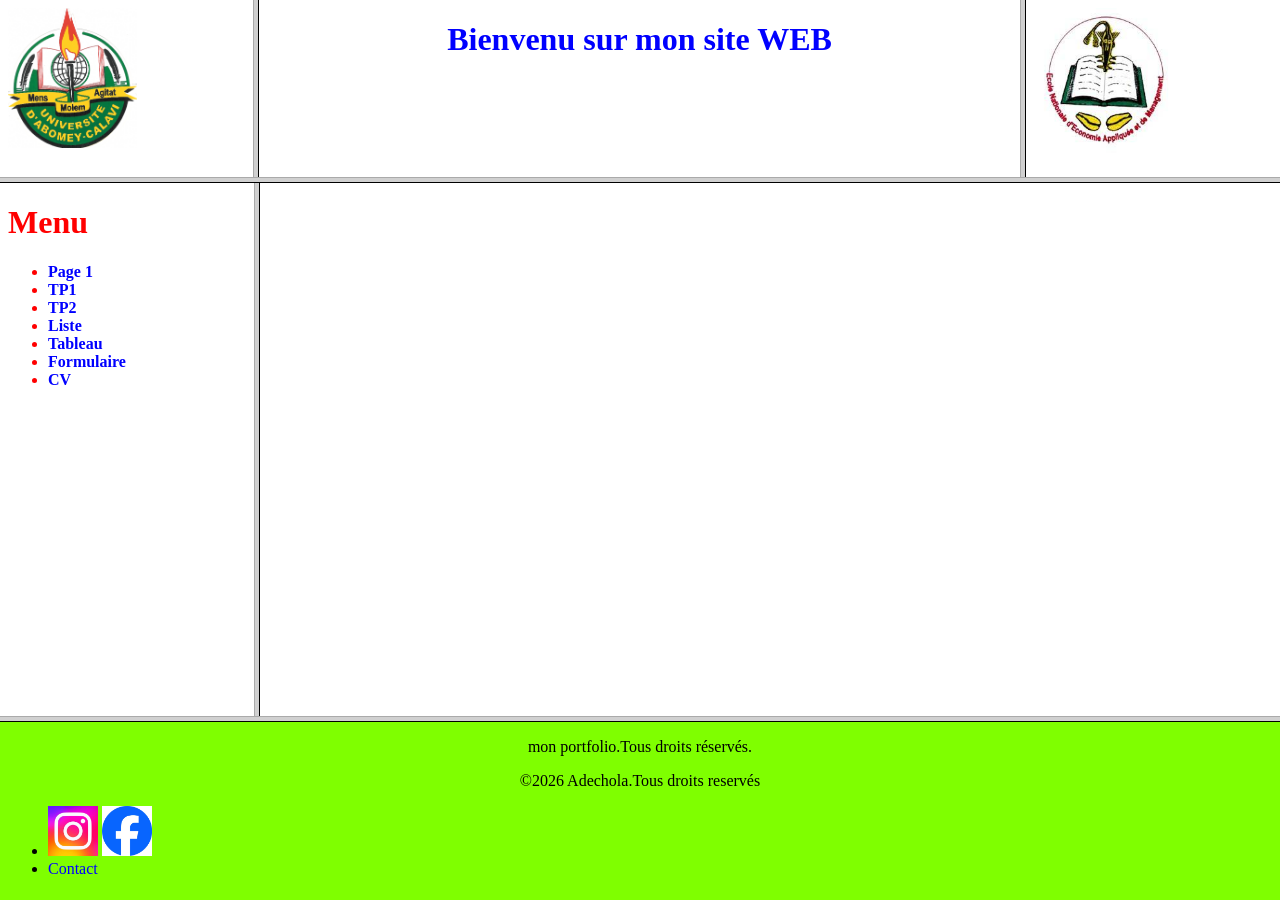
==== web/page.html @ acc4d979 "first commit" ====
<!DOCTYPE html>
<html lang="en">
<head>
    <meta charset="UTF-8">
    <meta name="viewport" content="width=device-width, initial-scale=1.0">
    <title>Document</title>
</head>
<frameset rows="20%,60%,20%">
    <frameset cols="20%,60%,20%">
        <frame scrolling="no" 
        src="logouac.html">
        <frame src="bienvenu.html">
        <frame scrolling="no"
         src="logoeneam..html">

    </frameset>
    <frameset cols="20%,80%">
        <frame scrolling="no"
         src="menu.html">
         <frame name="ade">

    </frameset>
    <frame scrolling="no"
    src="resultats.html">
</frameset>
</html>
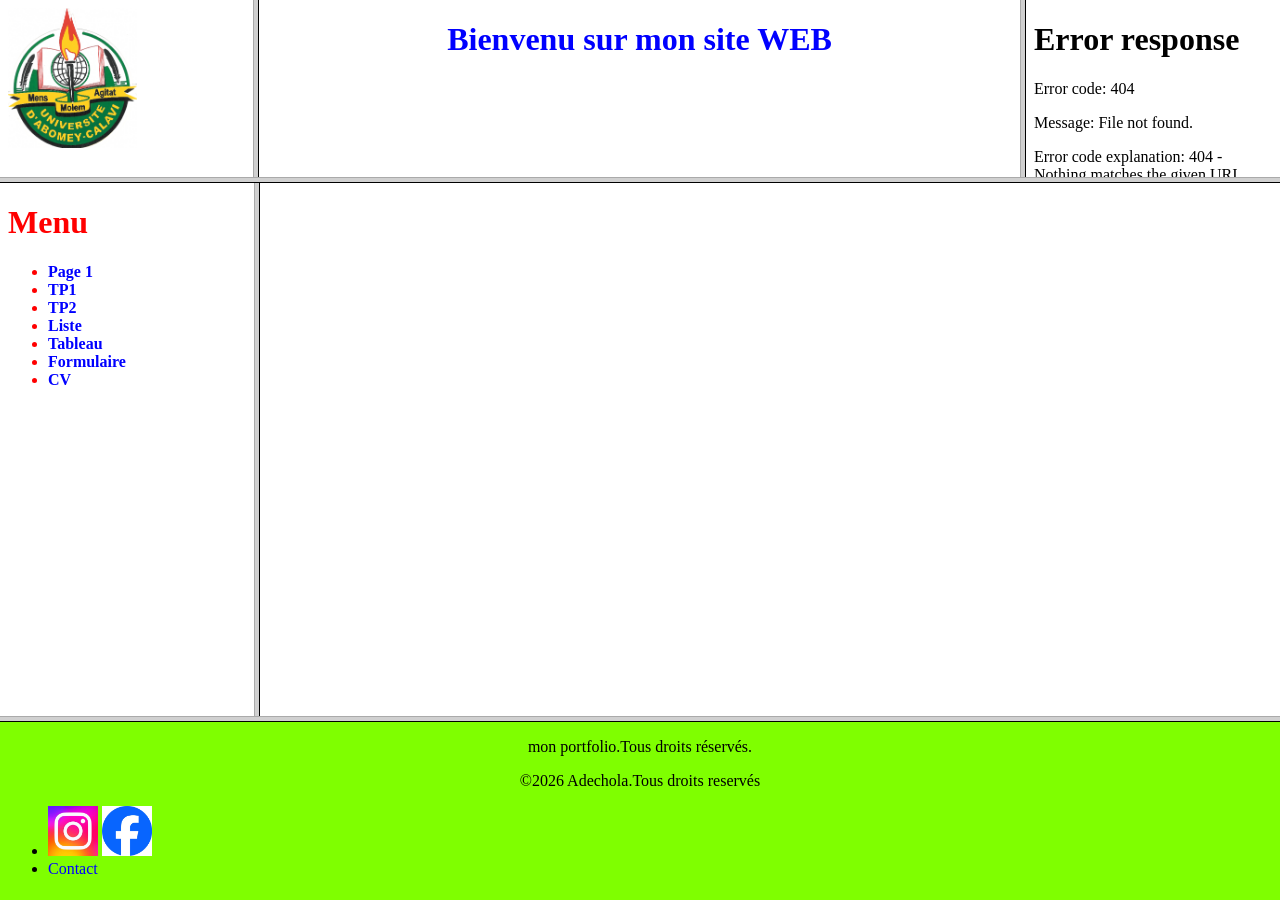
==== commit 21685bc4: "loke" ====
--- a/web/page.html
+++ b/web/page.html
@@ -11,7 +11,7 @@
         src="logouac.html">
         <frame src="bienvenu.html">
         <frame scrolling="no"
-         src="logoeneam..html">
+         src="logoeneam.html">
 
     </frameset>
     <frameset cols="20%,80%">
